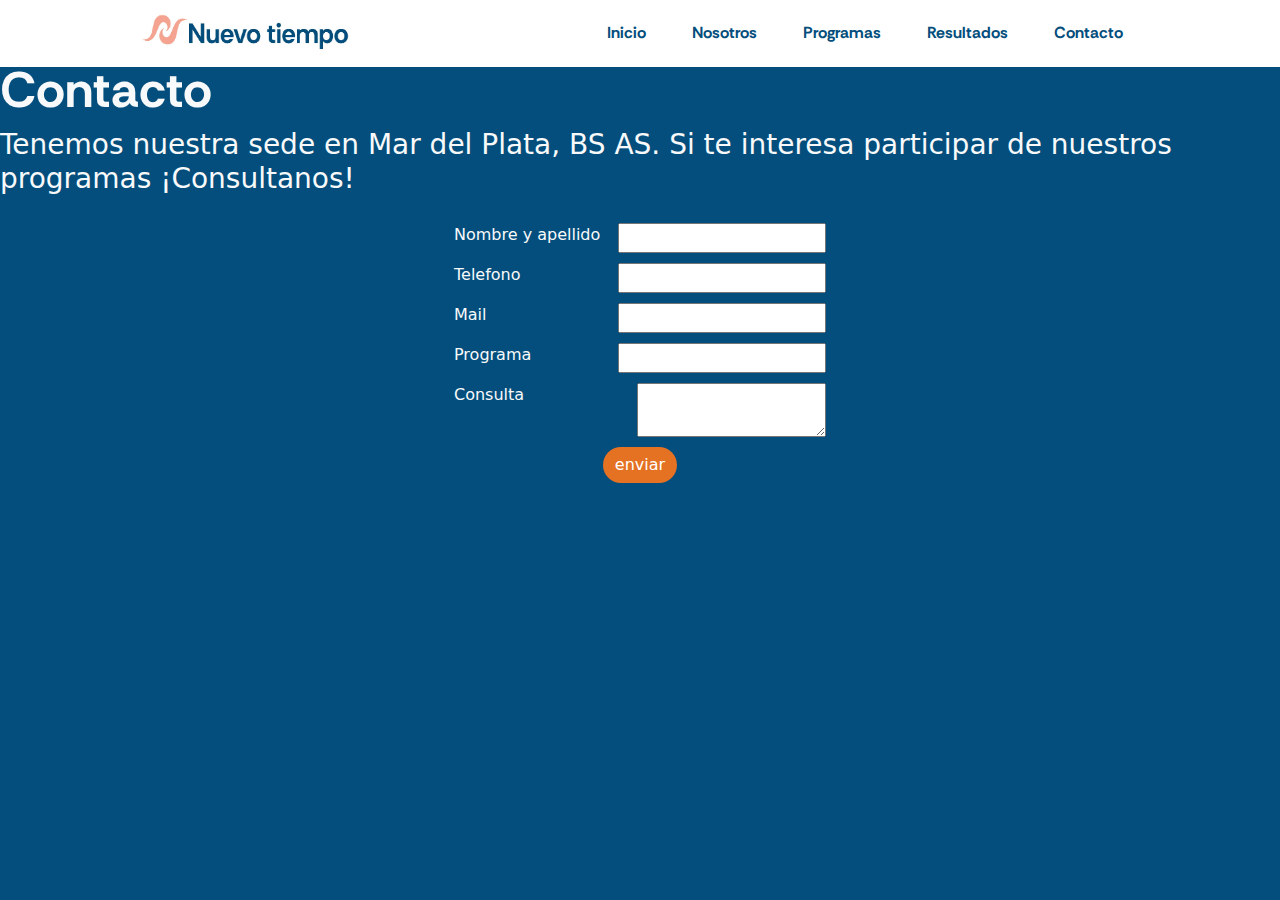
==== pages/contacto.html @ 6a33712a "Primer commit" ====
<!DOCTYPE html>
<html>

<head>
    <link rel="shortcut icon" href="../img/Iso.svg" type="image/x-icon">
    <title> Contacto</title>
    <link href="https://cdn.jsdelivr.net/npm/bootstrap@5.3.3/dist/css/bootstrap.min.css" rel="stylesheet"
        integrity="sha384-QWTKZyjpPEjISv5WaRU9OFeRpok6YctnYmDr5pNlyT2bRjXh0JMhjY6hW+ALEwIH" crossorigin="anonymous">
    <link rel="stylesheet" href="../css/estilo.css">
</head>


<body style="background-color:#034e7c ;">

    <header class="header fixed fixed-top">

        <img src="../img/logotipo paint.png" class="imglogont" alt="Logo Nuevo Tiempo">

        <nav class="navbar navbar-expand-lg navbar-light bg-light navbar-bootstrap bg-white">
            <div class="container-fluid">
                <a class="navbar-brand" href="#"></a>
                <button class="navbar-toggler" type="button" data-bs-toggle="collapse" data-bs-target="#navbarNav"
                    aria-controls="navbarNav" aria-expanded="false" aria-label="Toggle navigation">
                    <span class="navbar-toggler-icon"></span>
                </button>
                <div class="collapse navbar-collapse" id="navbarNav">
                    <ul class="navbar-nav">
                        <li class="nav-item">
                            <a class="nav-link" href="../index.html">Inicio</a>
                        </li>
                        <li class="nav-item">
                            <a class="nav-link" href="./nuevotiempo.html">Nosotros</a>
                        </li>
                        <li class="nav-item">
                            <a class="nav-link" href="./programas.html">Programas</a>
                        </li>
                        <li class="nav-item">
                            <a class="nav-link" href="./resultados.html">Resultados</a>
                        </li>
                        <li class="nav-item">
                            <a class="nav-link" href="./contacto.html">Contacto</a>
                        </li>
                    </ul>
                </div>
            </div>
        </nav>


    </header>

    <section class="secciones">
        <h1 class="text-light">Contacto</h1>
        <h3 class="text-light">Tenemos nuestra sede en Mar del Plata, BS AS.
            Si te interesa participar de nuestros programas ¡Consultanos!
        </h3>

        <div class="formulario">
            <form action="" method="">
                <div class="grupoform">
                    <label for="nombre" class="text-light"> Nombre y apellido </label>
                    <input type="text" name="nombre" id="nombre">
                </div>
                <div class="grupoform">
                    <label for="telefono" class="text-light">Telefono</label>
                    <input type="number" name="telefono" id="telefono">
                </div>
                <div class="grupoform">
                    <Label for="Mail" class="text-light"> Mail</Label>
                    <input type="email" name="Mail" id="Mail">
                </div>
                <div class="grupoform">
                    <label for="programa" class="text-light">Programa</label>
                    <input type="text" name="programa" id="programa">
                </div>
                <div class="grupoform">
                    <label for="consulta" class="text-light">Consulta</label>
                    <textarea name="consulta" id="consulta"></textarea>
                </div>
                
                <input type="submit" value="enviar" class="btn botoncontacto">
        </div>
    </div>
        </form>
    </section>


    <script src="https://cdn.jsdelivr.net/npm/bootstrap@5.3.3/dist/js/bootstrap.bundle.min.js"
        integrity="sha384-YvpcrYf0tY3lHB60NNkmXc5s9fDVZLESaAA55NDzOxhy9GkcIdslK1eN7N6jIeHz" crossorigin="anonymous">
    </script>
</body>




</html>
---- css/estilo.css ----
/* COLORES */
/*
azul principal: #034e7c
rosa suavecito: #fcebeb
rosa medio: #f4d1ce
rosa fuerte (iconos): #f4a490
celeste claro: #1cacb7
celeste oscuro: #0084aa
negro del branding: #02141c
blanco: #ffffff
naranja (acento): #e57123
*/
@font-face {
    font-family: mifuente;
    src: url(Rethink_Sans/static/RethinkSans-Bold.ttf);
}

@font-face {
    font-family: mifuenteextra;
    src: url(../css/Rethink_Sans/static/RethinkSans-ExtraBold.ttf);
}

@font-face {
    font-family: mifuentesemi;
    src: url(../css/Rethink_Sans/static/RethinkSans-SemiBold.ttf);
}

@font-face {
    font-family: mifuenteregular;
    src: url(../css/Rethink_Sans/static/RethinkSans-Regular.ttf);
}


/****** header ********/


.header {
    display: flex;
    background-color: #fff;
    justify-content: space-around;
    align-items: center;
}

.imglogont {
    width: 250px;
    padding-left: 30px;
}

.header a {
    text-decoration: none;
    font-family: 'mifuente';
    color: #034e7c;
}

.header a:hover {
    color: #f4a490;
}


.secciones {
    margin-top: 60px;
}



/****** Section 1 *******/

.seccion1 {
    display: flex;
    background-image: url(../img/Fotos/hannah-busing-Zyx1bK9mqmA-unsplash\ \(1\).png);
    background-size: cover;
    background-position: center;
    height: 50vh;
    width: 100%;
    align-items: flex-start;
    justify-content: center;
    flex-direction: column;
    padding: 60px;
}

.iconos {
    display: flex;
    justify-content: center;
    align-items: flex-start;
}

.icono {
    width: 70px;
    height: 70px;
}


h1 {
    font-size: 70px;
    color: #fff;
    font-family: 'mifuente';
}


/******* Seccion 2 ********/

.seccion2 {
    background-color: #034e7c;
    padding: 30px;
    border-radius: 20px;
    margin-top: -30px;
}

h2 {
    font-size: 50px;
    font-family: 'mifuentesemi';
    color: #fff;

}



.parrafos {
    color: #fff;
    text-align: justify;
    font-family: 'mifuenteregular';
}

.parrafos p {
    margin-bottom: 1em;

}

.boton {
    display: flex;
    justify-content: center;
    margin-top: 30px;
    border-radius: 20px;

}

.boton a {
    background-color: #e57123;
    text-decoration: none;
    color: #fff;
    padding: 10px;
    border-radius: 10px;

}

.botoncontacto{
    border-radius: 20px;
    background-color: #e57123;
    color:#fff ;
    border: none;

}


/********* Seccion 3 ***********/

.seccion3 {
    background-color: #034e7c;
    display: flex;
    width: 100%;
    align-items: flex-start;
    justify-content: center;
    flex-direction: column;
    padding: 60px;
    border-radius: 0 0 20px 20px;
}

.iconos {
    display: flex;
    justify-content: center;
    align-items: flex-start;
}

.icono {
    width: 70px;
    height: 70px;
}


h1 {
    font-size: 50px;
    color: #fff;
    font-family: 'mifuente';
}



/********* Seccion 4 ***********/

.seccion4 {
    background-image: url(../img/Fotos/recurso\ 3\ Trama.svg);
    background-size: cover;
    border-radius: 20px;
    padding: 20px;

}


.cuadro1{
    background-color: #0084aa;
    border-radius: 40px;
    padding: 20px;
    color: #fff;
    margin-bottom: 10px;
}

.cuadro2{
    background-color:#1cacb7 ;
    border-radius: 40px;
    padding: 20px;
    color: #fff;
    margin-bottom: 10px;
}

.cuadro3{
    background-color: #034e7c;
    border-radius: 40px;
    padding: 20px;
    color: #fff;
    margin-bottom: 10px;

}

.cuadro4{
    background-color:#f4a490 ;
    border-radius: 40px;
    padding: 20px;
    color: #fff;
    margin-bottom: 10px;
}


/********* Seccion5 *******/

.seccion5 {
    background-color: #fcebeb;
    display: flex;
    align-items: flex-start;
    gap: 20px;
    padding: 60px;
}

.seccion6 {
    background-color: #fcebeb;
}

.rompe {
    display: flex;
    justify-content: center;
    align-items: flex-start;
    width: 70px;
    height: 70px;
    border-radius: 50%;
}


h1 {
    font-size: 50px;
    color: #f4a490;
    font-family: 'mifuente';
}

/********* seccion7 *********/

.seccion7{
    margin-top: 70px;
    display: flex;
    gap: 20px; 
    align-items: flex-start;
    padding: 60px;
}
    
.lupa{
    display: flex;
    justify-content: center;
    align-items: flex-start;
    width: 70px;
    height: 70px;
    border-radius: 50%;
}

/********** Footer **************/

footer {
    margin: 1%;
    text-align: center;
    padding: 5px;
}

.palabrasfooter {
    display: flex;
    gap: 20px;
    align-items: center;
}

.pfooter {
    color: #034e7c;
    font-family: "mifuenteregular";
    margin-bottom: 0;
    font-size: 15px;
}


.redessociales {
    display: flex;
    justify-content: space-around;
    align-items: center;
    gap: 10px;
}

.logoredes{
    width: 40px;
}

.redes{
    width: 25px;
    
}


.formulario{
    padding: 20px;
}

.grupoform{
    margin-bottom: 10px;
    display: flex;
    justify-content: space-between;
    width: 100%;
}

#consulta{
    width: 189px;
}













/* Inicio Media Queries */


@media (min-width: 800px) {
    .navbar-custom {
        display: block;
    }


    .menunav {
        font-size: 18px;
        padding-right: 30px;
    }

    .menunav ul {
        display: flex;
    }


    li {
        list-style: none;
        margin-right: 30px;
    }

    .parrafos {
        display: flex;
        justify-content: space-around;
        gap: 30px;

    }


    .seccion4p {
        display: grid;
        grid-template-columns: repeat(2, 1fr);
        grid-gap: 20px;
    }

        .cuadro2, .cuadro4{
            margin-top: 40px;
            box-shadow: 10px 10px 5px lightblue;
        }

        .cuadro1, .cuadro3{
            margin-bottom:  40px;
            box-shadow: 10px 10px 5px lightblue;
        }



    .seccion6{
        display: grid;
        
    }

    .footer {
        display: flex;
        justify-content: center;
        align-items: center;
        padding: 10px;
        gap: 20px;
    }

    .redessociales {
        display: flex;
        justify-content: center;
        gap: 20px;
    }

    .redes {
        display: flex;
        width: 30px;
        gap: 10px;
    }
    .grupoform{
        width: 30%;
        margin:auto;
        margin-bottom: 10px;
    }

    .botoncontacto{
        display: block;
        margin: auto;
    }



}
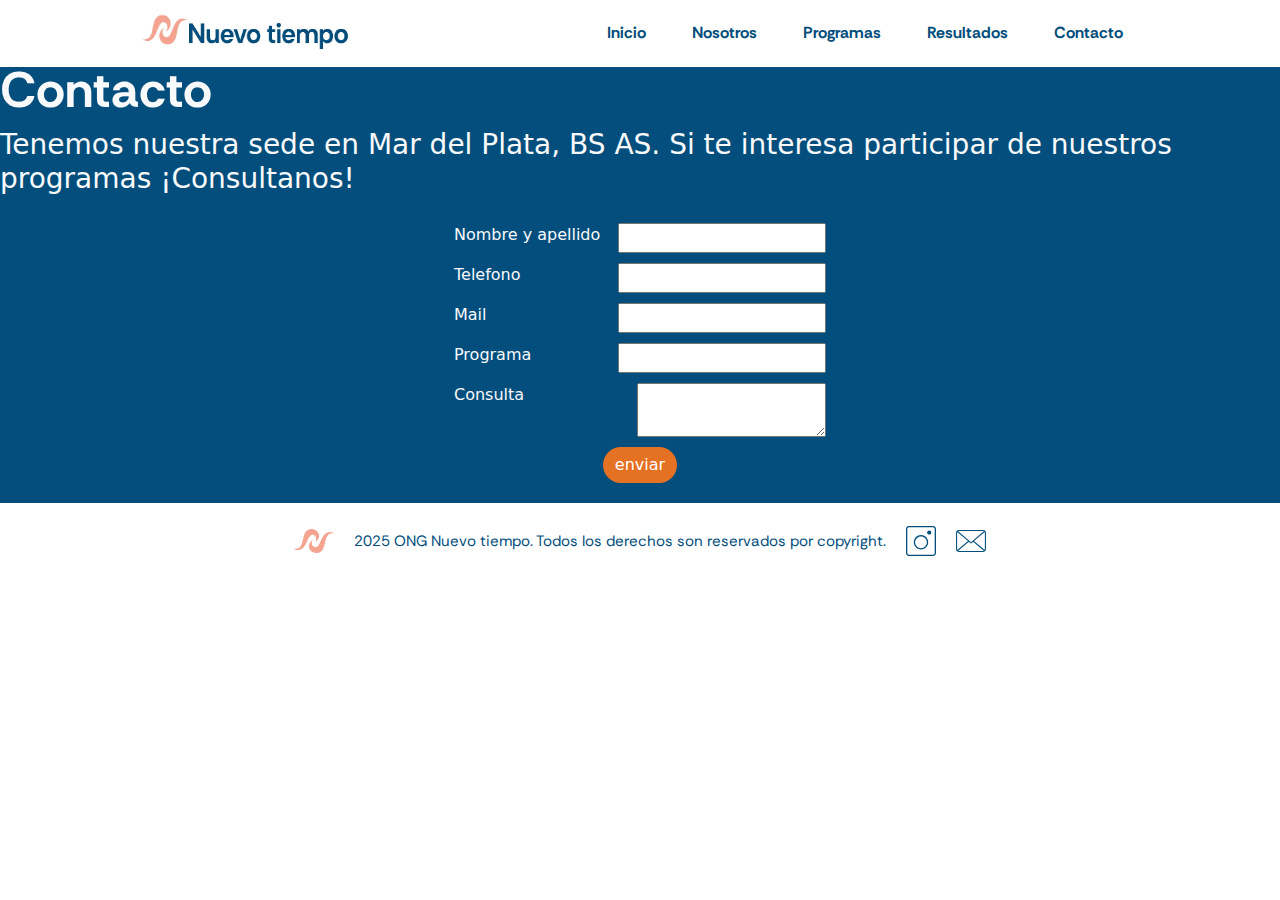
==== commit e0206e66: "resposive y footer" ====
--- a/pages/contacto.html
+++ b/pages/contacto.html
@@ -2,15 +2,16 @@
 <html>
 
 <head>
+    <meta name="viewport" content="width=device-width, initial=scale=1" />
     <link rel="shortcut icon" href="../img/Iso.svg" type="image/x-icon">
     <title> Contacto</title>
     <link href="https://cdn.jsdelivr.net/npm/bootstrap@5.3.3/dist/css/bootstrap.min.css" rel="stylesheet"
         integrity="sha384-QWTKZyjpPEjISv5WaRU9OFeRpok6YctnYmDr5pNlyT2bRjXh0JMhjY6hW+ALEwIH" crossorigin="anonymous">
-    <link rel="stylesheet" href="../css/estilo.css">
+    <link rel="stylesheet" href="../css/estilos.css">
 </head>
 
 
-<body style="background-color:#034e7c ;">
+<body>
 
     <header class="header fixed fixed-top">
 
@@ -48,41 +49,63 @@
 
     </header>
 
-    <section class="secciones">
-        <h1 class="text-light">Contacto</h1>
-        <h3 class="text-light">Tenemos nuestra sede en Mar del Plata, BS AS.
-            Si te interesa participar de nuestros programas ¡Consultanos!
-        </h3>
+    <div class="secciones">
 
-        <div class="formulario">
-            <form action="" method="">
-                <div class="grupoform">
-                    <label for="nombre" class="text-light"> Nombre y apellido </label>
-                    <input type="text" name="nombre" id="nombre">
-                </div>
-                <div class="grupoform">
-                    <label for="telefono" class="text-light">Telefono</label>
-                    <input type="number" name="telefono" id="telefono">
-                </div>
-                <div class="grupoform">
-                    <Label for="Mail" class="text-light"> Mail</Label>
-                    <input type="email" name="Mail" id="Mail">
-                </div>
-                <div class="grupoform">
-                    <label for="programa" class="text-light">Programa</label>
-                    <input type="text" name="programa" id="programa">
-                </div>
-                <div class="grupoform">
-                    <label for="consulta" class="text-light">Consulta</label>
-                    <textarea name="consulta" id="consulta"></textarea>
-                </div>
-                
+        <section class="seccion8" style="background-color:#034e7c ;">
+            <div>
+                <h1 class="text-light">Contacto</h1>
+                <h3 class="text-light">Tenemos nuestra sede en Mar del Plata, BS AS.
+                    Si te interesa participar de nuestros programas ¡Consultanos!
+                </h3>
+            </div>
+
+            <div class="formulario">
+                <form action="" method="">
+                    <div class="grupoform">
+                        <label for="nombre" class="text-light"> Nombre y apellido </label>
+                        <input type="text" name="nombre" id="nombre">
+                    </div>
+                    <div class="grupoform">
+                        <label for="telefono" class="text-light">Telefono</label>
+                        <input type="number" name="telefono" id="telefono">
+                    </div>
+                    <div class="grupoform">
+                        <Label for="Mail" class="text-light"> Mail</Label>
+                        <input type="email" name="Mail" id="Mail">
+                    </div>
+                    <div class="grupoform">
+                        <label for="programa" class="text-light">Programa</label>
+                        <input type="text" name="programa" id="programa">
+                    </div>
+                    <div class="grupoform">
+                        <label for="consulta" class="text-light">Consulta</label>
+                        <textarea name="consulta" id="consulta"></textarea>
+                    </div>
+                </form>
                 <input type="submit" value="enviar" class="btn botoncontacto">
+            </div>
+        </section>
+    </div>
+
+
+
+
+    <footer class="footer">
+        <div class="palabrasfooter">
+            <img src="../img/Iso.svg" class="logoredes">
+            <p class="pfooter">
+                2025 ONG Nuevo tiempo. Todos los derechos son reservados por
+                copyright.
+            </p>
+
+            <div class="redessociales">
+                <a href="https://www.instagram.com/nuevotiempomdp?igsh=bWFmaXl4NWdzaXdp"><img
+                        src="../img/Iconos/iconoig.svg" class="redes" /></a>
+                <a href="mailto:ongnuevotiempo@gmail.com" class="redessociales"><img src="../img/Iconos/Iconoemail.svg"
+                        class="redes" /></a>
+            </div>
         </div>
-    </div>
-        </form>
-    </section>
-
+    </footer>
 
     <script src="https://cdn.jsdelivr.net/npm/bootstrap@5.3.3/dist/js/bootstrap.bundle.min.js"
         integrity="sha384-YvpcrYf0tY3lHB60NNkmXc5s9fDVZLESaAA55NDzOxhy9GkcIdslK1eN7N6jIeHz" crossorigin="anonymous">
--- a/css/estilos.css
+++ b/css/estilos.css
@@ -0,0 +1,439 @@
+/* COLORES */
+/*
+azul principal: #034e7c
+rosa suavecito: #fcebeb
+rosa medio: #f4d1ce
+rosa fuerte (iconos): #f4a490
+celeste claro: #1cacb7
+celeste oscuro: #0084aa
+negro del branding: #02141c
+blanco: #ffffff
+naranja (acento): #e57123
+*/
+@font-face {
+    font-family: mifuente;
+    src: url(Rethink_Sans/static/RethinkSans-Bold.ttf);
+}
+
+@font-face {
+    font-family: mifuenteextra;
+    src: url(../css/Rethink_Sans/static/RethinkSans-ExtraBold.ttf);
+}
+
+@font-face {
+    font-family: mifuentesemi;
+    src: url(../css/Rethink_Sans/static/RethinkSans-SemiBold.ttf);
+}
+
+@font-face {
+    font-family: mifuenteregular;
+    src: url(../css/Rethink_Sans/static/RethinkSans-Regular.ttf);
+}
+
+
+/****** header ********/
+
+
+.header {
+    display: flex;
+    background-color: #fff;
+    justify-content: space-around;
+    align-items: center;
+}
+
+.imglogont {
+    width: 250px;
+    padding-left: 30px;
+}
+
+.header a {
+    text-decoration: none;
+    font-family: 'mifuente';
+    color: #034e7c;
+}
+
+.header a:hover {
+    color: #f4a490;
+}
+
+
+.secciones {
+    margin-top: 60px;
+}
+
+
+
+/****** Section 1 *******/
+
+.seccion1 {
+    display: flex;
+    background-image: url(../img/Fotos/hannah-busing-Zyx1bK9mqmA-unsplash\ \(1\).png);
+    background-size: cover;
+    background-position: center;
+    height: 50vh;
+    width: 100%;
+    align-items: flex-start;
+    justify-content: center;
+    flex-direction: column;
+    padding: 60px;
+}
+
+.iconos {
+    display: flex;
+    justify-content: center;
+    align-items: flex-start;
+}
+
+.icono {
+    width: 70px;
+    height: 70px;
+}
+
+
+h1 {
+    font-size: 70px;
+    color: #fff;
+    font-family: 'mifuente';
+}
+
+
+/******* Seccion 2 ********/
+
+.seccion2 {
+    background-color: #034e7c;
+    padding: 30px;
+    border-radius: 20px;
+    margin-top: -30px;
+}
+
+h2 {
+    font-size: 50px;
+    font-family: 'mifuentesemi';
+    color: #fff;
+
+}
+
+
+
+.parrafos {
+    color: #fff;
+    text-align: justify;
+    font-family: 'mifuenteregular';
+}
+
+.parrafos p {
+    margin-bottom: 1em;
+
+}
+
+.boton {
+    display: flex;
+    justify-content: center;
+    margin-top: 30px;
+    border-radius: 20px;
+
+}
+
+.boton a {
+    background-color: #e57123;
+    text-decoration: none;
+    color: #fff;
+    padding: 10px;
+    border-radius: 10px;
+
+}
+
+.botoncontacto{
+    border-radius: 20px;
+    background-color: #e57123;
+    color:#fff ;
+    border: none;
+
+}
+
+
+/********* Seccion 3 ***********/
+
+.seccion3 {
+    background-color: #034e7c;
+    display: flex;
+    width: 100%;
+    align-items: flex-start;
+    justify-content: center;
+    flex-direction: column;
+    padding: 60px;
+    border-radius: 0 0 20px 20px;
+}
+
+.iconos {
+    display: flex;
+    justify-content: center;
+    align-items: flex-start;
+}
+
+.icono {
+    width: 70px;
+    height: 70px;
+}
+
+
+h1 {
+    font-size: 50px;
+    color: #fff;
+    font-family: 'mifuente';
+}
+
+
+
+/********* Seccion 4 ***********/
+
+.seccion4 {
+    background-image: url(../img/Fotos/recurso\ 3\ Trama.svg);
+    background-size: cover;
+    border-radius: 20px;
+    padding: 20px;
+
+}
+
+
+.cuadro1{
+    background-color: #0084aa;
+    border-radius: 40px;
+    padding: 20px;
+    color: #fff;
+    margin-bottom: 10px;
+}
+
+.cuadro2{
+    background-color:#1cacb7 ;
+    border-radius: 40px;
+    padding: 20px;
+    color: #fff;
+    margin-bottom: 10px;
+}
+
+.cuadro3{
+    background-color: #034e7c;
+    border-radius: 40px;
+    padding: 20px;
+    color: #fff;
+    margin-bottom: 10px;
+
+}
+
+.cuadro4{
+    background-color:#f4a490 ;
+    border-radius: 40px;
+    padding: 20px;
+    color: #fff;
+    margin-bottom: 10px;
+}
+
+
+/********* Seccion5 *******/
+
+.seccion5 {
+    background-color: #fcebeb;
+    display: flex;
+    align-items: flex-start;
+    gap: 20px;
+    padding: 60px;
+}
+
+.seccion6 {
+    background-color: #fcebeb;
+}
+
+.rompe {
+    display: flex;
+    justify-content: center;
+    align-items: flex-start;
+    width: 70px;
+    height: 70px;
+    border-radius: 50%;
+}
+
+
+h1 {
+    font-size: 50px;
+    color: #f4a490;
+    font-family: 'mifuente';
+}
+
+/********* seccion7 *********/
+
+.seccion7{
+    margin-top: 70px;
+    display: flex;
+    gap: 20px; 
+    align-items: flex-start;
+    padding: 60px;
+}
+    
+.lupa{
+    display: flex;
+    justify-content: center;
+    align-items: flex-start;
+    width: 70px;
+    height: 70px;
+    border-radius: 50%;
+}
+
+
+
+
+
+/********** Footer **************/
+
+footer {
+    margin: 1%;
+    text-align: center;
+    padding: 5px;
+}
+
+.palabrasfooter {
+    display: flex;
+    gap: 20px;
+    align-items: center;
+}
+
+.pfooter {
+    color: #034e7c;
+    font-family: "mifuenteregular";
+    margin-bottom: 0;
+    font-size: 15px;
+}
+
+
+.redessociales {
+    display: flex;
+    justify-content: space-around;
+    align-items: center;
+    gap: 10px;
+}
+
+.logoredes{
+    width: 40px;
+}
+
+.redes{
+    width: 25px;
+    
+}
+
+
+.formulario{
+    padding: 20px;
+}
+
+.grupoform{
+    margin-bottom: 10px;
+    display: flex;
+    justify-content: space-between;
+    width: 100%;
+}
+
+#consulta{
+    width: 189px;
+}
+
+
+
+
+
+
+
+
+
+
+
+
+
+/* Inicio Media Queries */
+
+
+@media (min-width: 800px) {
+    .navbar-custom {
+        display: block;
+    }
+
+
+    .menunav {
+        font-size: 18px;
+        padding-right: 30px;
+    }
+
+    .menunav ul {
+        display: flex;
+    }
+
+
+    li {
+        list-style: none;
+        margin-right: 30px;
+    }
+
+    .parrafos {
+        display: flex;
+        justify-content: space-around;
+        gap: 30px;
+
+    }
+
+
+    .seccion4p {
+        display: grid;
+        grid-template-columns: repeat(2, 1fr);
+        grid-gap: 20px;
+    }
+
+        .cuadro2, .cuadro4{
+            margin-top: 40px;
+            box-shadow: 10px 10px 5px lightblue;
+        }
+
+        .cuadro1, .cuadro3{
+            margin-bottom:  40px;
+            box-shadow: 10px 10px 5px lightblue;
+        }
+
+
+
+    .seccion6{
+        display: grid;
+        
+    }
+
+    .footer {
+        display: flex;
+        justify-content: center;
+        align-items: center;
+        padding: 10px;
+        gap: 20px;
+    }
+
+    .redessociales {
+        display: flex;
+        justify-content: center;
+        gap: 20px;
+    }
+
+    .redes {
+        display: flex;
+        width: 30px;
+        gap: 10px;
+    }
+    .grupoform{
+        width: 30%;
+        margin:auto;
+        margin-bottom: 10px;
+    }
+
+    .botoncontacto{
+        display: block;
+        margin: auto;
+    }
+
+
+
+}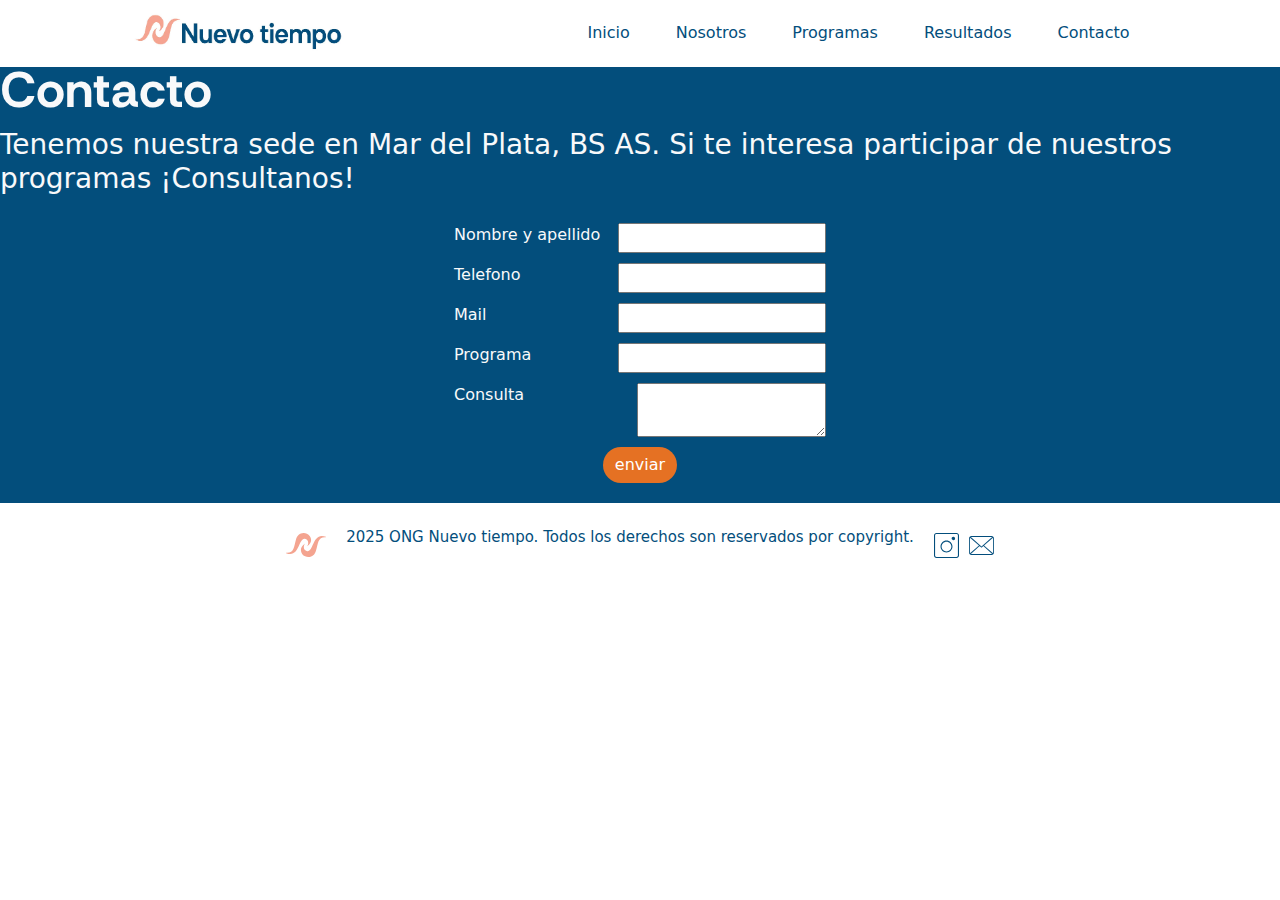
==== commit 0e9f3db2: "SASS" ====
--- a/pages/contacto.html
+++ b/pages/contacto.html
@@ -7,7 +7,8 @@
     <title> Contacto</title>
     <link href="https://cdn.jsdelivr.net/npm/bootstrap@5.3.3/dist/css/bootstrap.min.css" rel="stylesheet"
         integrity="sha384-QWTKZyjpPEjISv5WaRU9OFeRpok6YctnYmDr5pNlyT2bRjXh0JMhjY6hW+ALEwIH" crossorigin="anonymous">
-    <link rel="stylesheet" href="../css/estilos.css">
+    <link rel="stylesheet" href="../estilos.css">
+    <link rel="stylesheet" href="../css/estilosbackup.css" />
 </head>
 
 
--- a/estilos.css
+++ b/estilos.css
@@ -0,0 +1,84 @@
+/****** header ********/
+.header {
+  display: flex;
+  background-color: #ffffff;
+  justify-content: space-around;
+  align-items: center;
+}
+.header a {
+  text-decoration: none;
+  font-family: "mifuente", url(Rethink_Sans/static/RethinkSans-Bold.ttf);
+  color: #034e7c;
+}
+.header a:hover {
+  color: #f4a490;
+}
+
+.imglogont {
+  width: 250px;
+  padding-left: 30px;
+}
+
+/*** Cuadros Seccion 1/3/ ****/
+.cuadro1 {
+  background-color: #0084aa;
+  border-radius: 40px;
+  padding: 20px;
+  color: #ffffff;
+  margin-bottom: 10px;
+}
+
+.cuadro2 {
+  background-color: #1cacb7;
+  border-radius: 40px;
+  padding: 20px;
+  color: #ffffff;
+  margin-bottom: 10px;
+}
+
+.cuadro3 {
+  background-color: #034e7c;
+  border-radius: 40px;
+  padding: 20px;
+  color: #ffffff;
+  margin-bottom: 10px;
+}
+
+.cuadro4 {
+  background-color: #f4a490;
+  border-radius: 40px;
+  padding: 20px;
+  color: #ffffff;
+  margin-bottom: 10px;
+}
+
+/**** Footer *******/
+footer {
+  margin: 1%;
+  text-align: center;
+  padding: 5px;
+}
+footer .palabrasfooter {
+  display: flex;
+  gap: 20px;
+  align-items: center;
+}
+footer .palabrasfooter .logoredes {
+  width: 40px;
+}
+footer .palabrasfooter .pfooter {
+  color: #034e7c;
+  font-family: "mifuenteregular", url(../css/Rethink_Sans/static/RethinkSans-Regular.ttf) margin-bottom 0;
+  font-size: 15px;
+}
+footer .palabrasfooter .redessociales {
+  display: flex;
+  justify-content: space-around;
+  align-items: center;
+  gap: 10px;
+}
+footer .palabrasfooter .redessociales .redes {
+  width: 25px;
+}
+
+/*# sourceMappingURL=estilos.css.map */
--- a/css/estilosbackup.css
+++ b/css/estilosbackup.css
@@ -0,0 +1,383 @@
+/* COLORES */
+/*
+azul principal: #034e7c
+rosa suavecito: #fcebeb
+rosa medio: #f4d1ce
+rosa fuerte (iconos): #f4a490
+celeste claro: #1cacb7
+celeste oscuro: #0084aa
+negro del branding: #02141c
+blanco: #ffffff
+naranja (acento): #e57123
+*/
+@font-face {
+    font-family: mifuente;
+    src: url(Rethink_Sans/static/RethinkSans-Bold.ttf);
+}
+
+@font-face {
+    font-family: mifuenteextra;
+    src: url(../css/Rethink_Sans/static/RethinkSans-ExtraBold.ttf);
+}
+
+@font-face {
+    font-family: mifuentesemi;
+    src: url(../css/Rethink_Sans/static/RethinkSans-SemiBold.ttf);
+}
+
+@font-face {
+    font-family: mifuenteregular;
+    src: url(../css/Rethink_Sans/static/RethinkSans-Regular.ttf);
+}
+
+
+
+
+
+.secciones {
+    margin-top: 60px;
+}
+
+
+
+/****** Section 1 *******/
+
+.seccion1 {
+    display: flex;
+    background-image: url(../img/Fotos/hannah-busing-Zyx1bK9mqmA-unsplash\ \(1\).png);
+    background-size: cover;
+    background-position: center;
+    height: 50vh;
+    width: 100%;
+    align-items: flex-start;
+    justify-content: center;
+    flex-direction: column;
+    padding: 60px;
+}
+
+.iconos {
+    display: flex;
+    justify-content: center;
+    align-items: flex-start;
+}
+
+.icono {
+    width: 70px;
+    height: 70px;
+}
+
+
+h1 {
+    font-size: 70px;
+    color: #fff;
+    font-family: 'mifuente';
+}
+
+
+/******* Seccion 2 ********/
+
+.seccion2 {
+    background-color: #034e7c;
+    padding: 30px;
+    border-radius: 20px;
+    margin-top: -30px;
+}
+
+h2 {
+    font-size: 50px;
+    font-family: 'mifuentesemi';
+    color: #fff;
+
+}
+
+
+
+.parrafos {
+    color: #fff;
+    text-align: justify;
+    font-family: 'mifuenteregular';
+
+    p {
+        margin-bottom: 1em;
+    }
+}
+
+
+
+.boton {
+    display: flex;
+    justify-content: center;
+    margin-top: 30px;
+    border-radius: 20px;
+
+}
+
+.boton a {
+    background-color: #e57123;
+    text-decoration: none;
+    color: #fff;
+    padding: 10px;
+    border-radius: 10px;
+
+}
+
+
+
+
+.botoncontacto {
+    border-radius: 20px;
+    background-color: #e57123;
+    color: #fff;
+    border: none;
+
+}
+
+
+/********* Seccion 3 ***********/
+
+.seccion3 {
+    background-color: #034e7c;
+    display: flex;
+    width: 100%;
+    align-items: flex-start;
+    justify-content: center;
+    flex-direction: column;
+    padding: 60px;
+    border-radius: 0 0 20px 20px;
+}
+
+.iconos {
+    display: flex;
+    justify-content: center;
+    align-items: flex-start;
+}
+
+.icono {
+    width: 70px;
+    height: 70px;
+}
+
+
+h1 {
+    font-size: 50px;
+    color: #fff;
+    font-family: 'mifuente';
+}
+
+
+
+/********* Seccion 4 ***********/
+
+.seccion4 {
+    background-image: url(../img/Fotos/recurso\ 3\ Trama.svg);
+    background-size: cover;
+    border-radius: 20px;
+    padding: 20px;
+
+}
+
+
+
+
+/********* Seccion5 *******/
+
+.seccion5 {
+    background-color: #fcebeb;
+    background-size: cover;
+    display: flex;
+    align-items: flex-start;
+    gap: 20px;
+    padding: 60px;
+    border-radius: 20px;
+   }
+
+.seccion6 {
+    background-image: url(../img/Fotos/recurso\ 3\ Trama.svg);
+    background-size: cover;
+    border-radius: 20px;
+    padding: 20px;
+}
+
+.rompe {
+    display: flex;
+    justify-content: center;
+    align-items: flex-start;
+    width: 70px;
+    height: 70px;
+    border-radius: 50%;
+}
+
+
+h1 {
+    font-size: 50px;
+    color: #f4a490;
+    font-family: 'mifuente';
+}
+
+/********* seccion7 *********/
+
+.seccion7 {
+    padding: 60px;
+    background-color:#1cacb7 ;
+    padding: 60px;
+    border-radius: 0 0 20px 20px;
+}
+
+.resultadosseccion{
+    display: flex;
+    gap: 20px;
+    align-items: flex-start;
+    margin-top: 50px;
+}
+.resultados{
+    color: #fff ;
+}
+
+.lupa {
+    display: flex;
+    justify-content: center;
+    align-items: flex-start;
+    width: 70px;
+    height: 70px;
+    border-radius: 50%;
+}
+
+/********* Seccion8 ***********/
+
+/*.seccion8 {
+    background-size: cover;
+    border-radius: 20px;
+    padding: 20px;
+    background-color: #1cacb7;
+}*/
+
+
+
+
+
+
+.formulario {
+    padding: 20px;
+}
+
+.grupoform {
+    margin-bottom: 10px;
+    display: flex;
+    justify-content: space-between;
+    width: 100%;
+}
+
+#consulta {
+    width: 189px;
+}
+
+
+
+
+
+
+
+
+
+
+
+
+
+/* Inicio Media Queries */
+
+
+@media (min-width: 800px) {
+    .navbar-custom {
+        display: block;
+    }
+
+
+    .menunav {
+        font-size: 18px;
+        padding-right: 30px;
+    }
+
+    .menunav ul {
+        display: flex;
+    }
+
+
+    li {
+        list-style: none;
+        margin-right: 30px;
+    }
+
+    .parrafos {
+        display: flex;
+        justify-content: space-around;
+        gap: 30px;
+
+    }
+
+    .seccion6 {
+        display: grid;
+        grid-template-columns: repeat(2, 1fr);
+        grid-gap: 20px;
+        padding: 20px;
+    }
+
+
+    .seccion4p {
+        display: grid;
+        grid-template-columns: repeat(2, 1fr);
+        grid-gap: 20px;
+                    }
+
+    .cuadro2,
+    .cuadro4 {
+        margin-top: 40px;
+        box-shadow: 10px 10px 5px lightblue;
+    }
+
+    .cuadro1,
+    .cuadro3 {
+        margin-bottom: 40px;
+        box-shadow: 10px 10px 5px lightblue;
+    }
+
+
+
+    .seccion6 {
+        display: grid;
+
+    }
+
+    .footer {
+        display: flex;
+        justify-content: center;
+        align-items: center;
+        padding: 10px;
+        gap: 20px;
+    }
+
+    .redessociales {
+        display: flex;
+        justify-content: center;
+        gap: 20px;
+    }
+
+    .redes {
+        display: flex;
+        width: 30px;
+        gap: 10px;
+    }
+
+    .grupoform {
+        width: 30%;
+        margin: auto;
+        margin-bottom: 10px;
+    }
+
+    .botoncontacto {
+        display: block;
+        margin: auto;
+    }
+
+
+
+}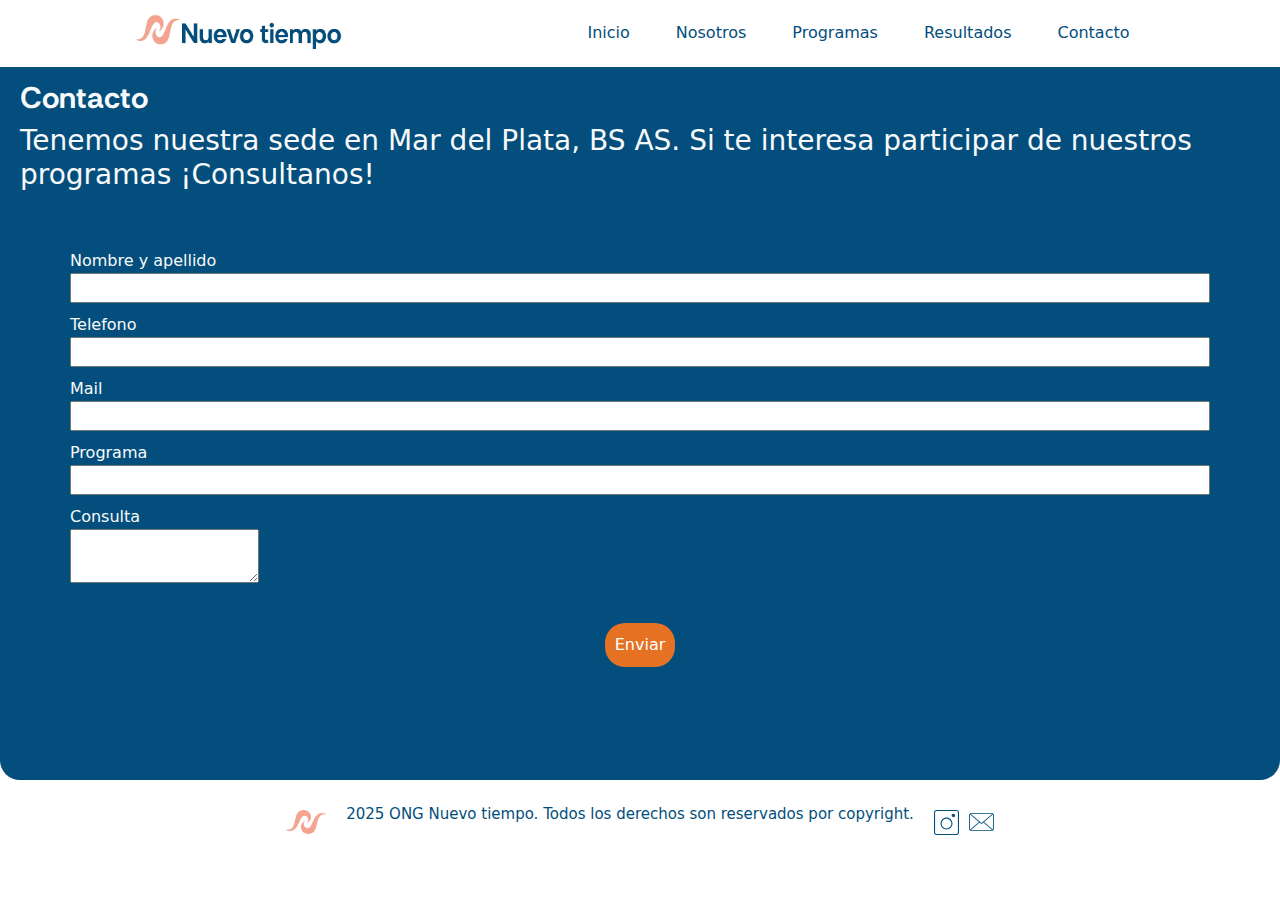
==== commit bf0f97fe: "correcion entrega 3" ====
--- a/pages/contacto.html
+++ b/pages/contacto.html
@@ -1,119 +1,119 @@
-<!DOCTYPE html>
-<html>
-
-<head>
-    <meta name="viewport" content="width=device-width, initial=scale=1" />
-    <link rel="shortcut icon" href="../img/Iso.svg" type="image/x-icon">
-    <title> Contacto</title>
-    <link href="https://cdn.jsdelivr.net/npm/bootstrap@5.3.3/dist/css/bootstrap.min.css" rel="stylesheet"
-        integrity="sha384-QWTKZyjpPEjISv5WaRU9OFeRpok6YctnYmDr5pNlyT2bRjXh0JMhjY6hW+ALEwIH" crossorigin="anonymous">
-    <link rel="stylesheet" href="../estilos.css">
-    <link rel="stylesheet" href="../css/estilosbackup.css" />
-</head>
-
-
-<body>
-
-    <header class="header fixed fixed-top">
-
-        <img src="../img/logotipo paint.png" class="imglogont" alt="Logo Nuevo Tiempo">
-
-        <nav class="navbar navbar-expand-lg navbar-light bg-light navbar-bootstrap bg-white">
-            <div class="container-fluid">
-                <a class="navbar-brand" href="#"></a>
-                <button class="navbar-toggler" type="button" data-bs-toggle="collapse" data-bs-target="#navbarNav"
-                    aria-controls="navbarNav" aria-expanded="false" aria-label="Toggle navigation">
-                    <span class="navbar-toggler-icon"></span>
-                </button>
-                <div class="collapse navbar-collapse" id="navbarNav">
-                    <ul class="navbar-nav">
-                        <li class="nav-item">
-                            <a class="nav-link" href="../index.html">Inicio</a>
-                        </li>
-                        <li class="nav-item">
-                            <a class="nav-link" href="./nuevotiempo.html">Nosotros</a>
-                        </li>
-                        <li class="nav-item">
-                            <a class="nav-link" href="./programas.html">Programas</a>
-                        </li>
-                        <li class="nav-item">
-                            <a class="nav-link" href="./resultados.html">Resultados</a>
-                        </li>
-                        <li class="nav-item">
-                            <a class="nav-link" href="./contacto.html">Contacto</a>
-                        </li>
-                    </ul>
-                </div>
-            </div>
-        </nav>
-
-
-    </header>
-
-    <div class="secciones">
-
-        <section class="seccion8" style="background-color:#034e7c ;">
-            <div>
-                <h1 class="text-light">Contacto</h1>
-                <h3 class="text-light">Tenemos nuestra sede en Mar del Plata, BS AS.
-                    Si te interesa participar de nuestros programas ¡Consultanos!
-                </h3>
-            </div>
-
-            <div class="formulario">
-                <form action="" method="">
-                    <div class="grupoform">
-                        <label for="nombre" class="text-light"> Nombre y apellido </label>
-                        <input type="text" name="nombre" id="nombre">
-                    </div>
-                    <div class="grupoform">
-                        <label for="telefono" class="text-light">Telefono</label>
-                        <input type="number" name="telefono" id="telefono">
-                    </div>
-                    <div class="grupoform">
-                        <Label for="Mail" class="text-light"> Mail</Label>
-                        <input type="email" name="Mail" id="Mail">
-                    </div>
-                    <div class="grupoform">
-                        <label for="programa" class="text-light">Programa</label>
-                        <input type="text" name="programa" id="programa">
-                    </div>
-                    <div class="grupoform">
-                        <label for="consulta" class="text-light">Consulta</label>
-                        <textarea name="consulta" id="consulta"></textarea>
-                    </div>
-                </form>
-                <input type="submit" value="enviar" class="btn botoncontacto">
-            </div>
-        </section>
-    </div>
-
-
-
-
-    <footer class="footer">
-        <div class="palabrasfooter">
-            <img src="../img/Iso.svg" class="logoredes">
-            <p class="pfooter">
-                2025 ONG Nuevo tiempo. Todos los derechos son reservados por
-                copyright.
-            </p>
-
-            <div class="redessociales">
-                <a href="https://www.instagram.com/nuevotiempomdp?igsh=bWFmaXl4NWdzaXdp"><img
-                        src="../img/Iconos/iconoig.svg" class="redes" /></a>
-                <a href="mailto:ongnuevotiempo@gmail.com" class="redessociales"><img src="../img/Iconos/Iconoemail.svg"
-                        class="redes" /></a>
-            </div>
-        </div>
-    </footer>
-
-    <script src="https://cdn.jsdelivr.net/npm/bootstrap@5.3.3/dist/js/bootstrap.bundle.min.js"
-        integrity="sha384-YvpcrYf0tY3lHB60NNkmXc5s9fDVZLESaAA55NDzOxhy9GkcIdslK1eN7N6jIeHz" crossorigin="anonymous">
-    </script>
-</body>
-
-
-
-
+<!DOCTYPE html>
+<html>
+
+<head>
+    <meta name="viewport" content="width=device-width, initial=scale=1" />
+    <link rel="shortcut icon" href="../img/Iso.svg" type="image/x-icon">
+    <title> Contacto</title>
+    <link href="https://cdn.jsdelivr.net/npm/bootstrap@5.3.3/dist/css/bootstrap.min.css" rel="stylesheet"
+        integrity="sha384-QWTKZyjpPEjISv5WaRU9OFeRpok6YctnYmDr5pNlyT2bRjXh0JMhjY6hW+ALEwIH" crossorigin="anonymous">
+    <link rel="stylesheet" href="../estilos.css">
+    <link rel="stylesheet" href="../css/estilosbackup.css" />
+</head>
+
+
+<body>
+
+    <header class="header fixed fixed-top">
+
+        <img src="../img/logotipo paint.png" class="imglogont" alt="Logo Nuevo Tiempo">
+
+        <nav class="navbar navbar-expand-lg navbar-light bg-light navbar-bootstrap bg-white">
+            <div class="container-fluid">
+                <a class="navbar-brand" href="#"></a>
+                <button class="navbar-toggler" type="button" data-bs-toggle="collapse" data-bs-target="#navbarNav"
+                    aria-controls="navbarNav" aria-expanded="false" aria-label="Toggle navigation">
+                    <span class="navbar-toggler-icon"></span>
+                </button>
+                <div class="collapse navbar-collapse" id="navbarNav">
+                    <ul class="navbar-nav">
+                        <li class="nav-item">
+                            <a class="nav-link" href="../index.html">Inicio</a>
+                        </li>
+                        <li class="nav-item">
+                            <a class="nav-link" href="./nuevotiempo.html">Nosotros</a>
+                        </li>
+                        <li class="nav-item">
+                            <a class="nav-link" href="./programas.html">Programas</a>
+                        </li>
+                        <li class="nav-item">
+                            <a class="nav-link" href="./resultados.html">Resultados</a>
+                        </li>
+                        <li class="nav-item">
+                            <a class="nav-link" href="./contacto.html">Contacto</a>
+                        </li>
+                    </ul>
+                </div>
+            </div>
+        </nav>
+
+
+    </header>
+
+    <div class="secciones">
+
+        <section class="seccion8" style="background-color:#034e7c ;">
+            <div>
+                <h1 class="text-light">Contacto</h1>
+                <h3 class="text-light">Tenemos nuestra sede en Mar del Plata, BS AS.
+                    Si te interesa participar de nuestros programas ¡Consultanos!
+                </h3>
+            </div>
+
+            <div class="formulario">
+                <form action="" method="">
+                    <div class="grupoform">
+                        <label for="nombre" class="text-light"> Nombre y apellido </label>
+                        <input type="text" name="nombre" id="nombre">
+                    </div>
+                    <div class="grupoform">
+                        <label for="telefono" class="text-light">Telefono</label>
+                        <input type="number" name="telefono" id="telefono">
+                    </div>
+                    <div class="grupoform">
+                        <Label for="Mail" class="text-light"> Mail</Label>
+                        <input type="email" name="Mail" id="Mail">
+                    </div>
+                    <div class="grupoform">
+                        <label for="programa" class="text-light">Programa</label>
+                        <input type="text" name="programa" id="programa">
+                    </div>
+                    <div class="grupoform">
+                        <label for="consulta" class="text-light">Consulta</label>
+                        <textarea name="consulta" id="consulta"></textarea>
+                    </div>
+                </form>
+                <input type="submit" value="Enviar" class="botoncontacto">
+            </div>
+        </section>
+    </div>
+
+
+
+
+    <footer class="footer">
+        <div class="palabrasfooter">
+            <img src="../img/Iso.svg" class="logoredes" alt="logo nuevo tiempo">
+            <p class="pfooter">
+                2025 ONG Nuevo tiempo. Todos los derechos son reservados por
+                copyright.
+            </p>
+
+            <div class="redessociales">
+                <a href="https://www.instagram.com/nuevotiempomdp?igsh=bWFmaXl4NWdzaXdp"><img
+                        src="../img/Iconos/iconoig.svg" class="redes" alt="instagram" /></a>
+                <a href="mailto:ongnuevotiempo@gmail.com" class="redessociales"><img src="../img/Iconos/Iconoemail.svg"
+                        class="redes" alt="correoelectronico" /></a>
+            </div>
+        </div>
+    </footer>
+
+    <script src="https://cdn.jsdelivr.net/npm/bootstrap@5.3.3/dist/js/bootstrap.bundle.min.js"
+        integrity="sha384-YvpcrYf0tY3lHB60NNkmXc5s9fDVZLESaAA55NDzOxhy9GkcIdslK1eN7N6jIeHz" crossorigin="anonymous">
+    </script>
+</body>
+
+
+
+
 </html>--- a/css/estilosbackup.css
+++ b/css/estilosbackup.css
@@ -1,383 +1,389 @@
-/* COLORES */
-/*
-azul principal: #034e7c
-rosa suavecito: #fcebeb
-rosa medio: #f4d1ce
-rosa fuerte (iconos): #f4a490
-celeste claro: #1cacb7
-celeste oscuro: #0084aa
-negro del branding: #02141c
-blanco: #ffffff
-naranja (acento): #e57123
-*/
-@font-face {
-    font-family: mifuente;
-    src: url(Rethink_Sans/static/RethinkSans-Bold.ttf);
-}
-
-@font-face {
-    font-family: mifuenteextra;
-    src: url(../css/Rethink_Sans/static/RethinkSans-ExtraBold.ttf);
-}
-
-@font-face {
-    font-family: mifuentesemi;
-    src: url(../css/Rethink_Sans/static/RethinkSans-SemiBold.ttf);
-}
-
-@font-face {
-    font-family: mifuenteregular;
-    src: url(../css/Rethink_Sans/static/RethinkSans-Regular.ttf);
-}
-
-
-
-
-
-.secciones {
-    margin-top: 60px;
-}
-
-
-
-/****** Section 1 *******/
-
-.seccion1 {
-    display: flex;
-    background-image: url(../img/Fotos/hannah-busing-Zyx1bK9mqmA-unsplash\ \(1\).png);
-    background-size: cover;
-    background-position: center;
-    height: 50vh;
-    width: 100%;
-    align-items: flex-start;
-    justify-content: center;
-    flex-direction: column;
-    padding: 60px;
-}
-
-.iconos {
-    display: flex;
-    justify-content: center;
-    align-items: flex-start;
-}
-
-.icono {
-    width: 70px;
-    height: 70px;
-}
-
-
-h1 {
-    font-size: 70px;
-    color: #fff;
-    font-family: 'mifuente';
-}
-
-
-/******* Seccion 2 ********/
-
-.seccion2 {
-    background-color: #034e7c;
-    padding: 30px;
-    border-radius: 20px;
-    margin-top: -30px;
-}
-
-h2 {
-    font-size: 50px;
-    font-family: 'mifuentesemi';
-    color: #fff;
-
-}
-
-
-
-.parrafos {
-    color: #fff;
-    text-align: justify;
-    font-family: 'mifuenteregular';
-
-    p {
-        margin-bottom: 1em;
-    }
-}
-
-
-
-.boton {
-    display: flex;
-    justify-content: center;
-    margin-top: 30px;
-    border-radius: 20px;
-
-}
-
-.boton a {
-    background-color: #e57123;
-    text-decoration: none;
-    color: #fff;
-    padding: 10px;
-    border-radius: 10px;
-
-}
-
-
-
-
-.botoncontacto {
-    border-radius: 20px;
-    background-color: #e57123;
-    color: #fff;
-    border: none;
-
-}
-
-
-/********* Seccion 3 ***********/
-
-.seccion3 {
-    background-color: #034e7c;
-    display: flex;
-    width: 100%;
-    align-items: flex-start;
-    justify-content: center;
-    flex-direction: column;
-    padding: 60px;
-    border-radius: 0 0 20px 20px;
-}
-
-.iconos {
-    display: flex;
-    justify-content: center;
-    align-items: flex-start;
-}
-
-.icono {
-    width: 70px;
-    height: 70px;
-}
-
-
-h1 {
-    font-size: 50px;
-    color: #fff;
-    font-family: 'mifuente';
-}
-
-
-
-/********* Seccion 4 ***********/
-
-.seccion4 {
-    background-image: url(../img/Fotos/recurso\ 3\ Trama.svg);
-    background-size: cover;
-    border-radius: 20px;
-    padding: 20px;
-
-}
-
-
-
-
-/********* Seccion5 *******/
-
-.seccion5 {
-    background-color: #fcebeb;
-    background-size: cover;
-    display: flex;
-    align-items: flex-start;
-    gap: 20px;
-    padding: 60px;
-    border-radius: 20px;
-   }
-
-.seccion6 {
-    background-image: url(../img/Fotos/recurso\ 3\ Trama.svg);
-    background-size: cover;
-    border-radius: 20px;
-    padding: 20px;
-}
-
-.rompe {
-    display: flex;
-    justify-content: center;
-    align-items: flex-start;
-    width: 70px;
-    height: 70px;
-    border-radius: 50%;
-}
-
-
-h1 {
-    font-size: 50px;
-    color: #f4a490;
-    font-family: 'mifuente';
-}
-
-/********* seccion7 *********/
-
-.seccion7 {
-    padding: 60px;
-    background-color:#1cacb7 ;
-    padding: 60px;
-    border-radius: 0 0 20px 20px;
-}
-
-.resultadosseccion{
-    display: flex;
-    gap: 20px;
-    align-items: flex-start;
-    margin-top: 50px;
-}
-.resultados{
-    color: #fff ;
-}
-
-.lupa {
-    display: flex;
-    justify-content: center;
-    align-items: flex-start;
-    width: 70px;
-    height: 70px;
-    border-radius: 50%;
-}
-
-/********* Seccion8 ***********/
-
-/*.seccion8 {
-    background-size: cover;
-    border-radius: 20px;
-    padding: 20px;
-    background-color: #1cacb7;
-}*/
-
-
-
-
-
-
-.formulario {
-    padding: 20px;
-}
-
-.grupoform {
-    margin-bottom: 10px;
-    display: flex;
-    justify-content: space-between;
-    width: 100%;
-}
-
-#consulta {
-    width: 189px;
-}
-
-
-
-
-
-
-
-
-
-
-
-
-
-/* Inicio Media Queries */
-
-
-@media (min-width: 800px) {
-    .navbar-custom {
-        display: block;
-    }
-
-
-    .menunav {
-        font-size: 18px;
-        padding-right: 30px;
-    }
-
-    .menunav ul {
-        display: flex;
-    }
-
-
-    li {
-        list-style: none;
-        margin-right: 30px;
-    }
-
-    .parrafos {
-        display: flex;
-        justify-content: space-around;
-        gap: 30px;
-
-    }
-
-    .seccion6 {
-        display: grid;
-        grid-template-columns: repeat(2, 1fr);
-        grid-gap: 20px;
-        padding: 20px;
-    }
-
-
-    .seccion4p {
-        display: grid;
-        grid-template-columns: repeat(2, 1fr);
-        grid-gap: 20px;
-                    }
-
-    .cuadro2,
-    .cuadro4 {
-        margin-top: 40px;
-        box-shadow: 10px 10px 5px lightblue;
-    }
-
-    .cuadro1,
-    .cuadro3 {
-        margin-bottom: 40px;
-        box-shadow: 10px 10px 5px lightblue;
-    }
-
-
-
-    .seccion6 {
-        display: grid;
-
-    }
-
-    .footer {
-        display: flex;
-        justify-content: center;
-        align-items: center;
-        padding: 10px;
-        gap: 20px;
-    }
-
-    .redessociales {
-        display: flex;
-        justify-content: center;
-        gap: 20px;
-    }
-
-    .redes {
-        display: flex;
-        width: 30px;
-        gap: 10px;
-    }
-
-    .grupoform {
-        width: 30%;
-        margin: auto;
-        margin-bottom: 10px;
-    }
-
-    .botoncontacto {
-        display: block;
-        margin: auto;
-    }
-
-
-
+/* COLORES */
+/*
+azul principal: #034e7c
+rosa suavecito: #fcebeb
+rosa medio: #f4d1ce
+rosa fuerte (iconos): #f4a490
+celeste claro: #1cacb7
+celeste oscuro: #0084aa
+negro del branding: #02141c
+blanco: #ffffff
+naranja (acento): #e57123
+*/
+@font-face {
+    font-family: mifuente;
+    src: url(Rethink_Sans/static/RethinkSans-Bold.ttf);
+}
+
+@font-face {
+    font-family: mifuenteextra;
+    src: url(../css/Rethink_Sans/static/RethinkSans-ExtraBold.ttf);
+}
+
+@font-face {
+    font-family: mifuentesemi;
+    src: url(../css/Rethink_Sans/static/RethinkSans-SemiBold.ttf);
+}
+
+@font-face {
+    font-family: mifuenteregular;
+    src: url(../css/Rethink_Sans/static/RethinkSans-Regular.ttf);
+}
+
+
+
+
+
+.secciones {
+    margin-top: 60px;
+}
+
+
+
+/****** Section 1 *******/
+
+.seccion1 {
+    display: flex;
+    background-image: url(../img/Fotos/hannah-busing-Zyx1bK9mqmA-unsplash\ \(1\).png);
+    background-size: cover;
+    background-position: center;
+    height: 50vh;
+    width: 100%;
+    align-items: flex-start;
+    justify-content: center;
+    flex-direction: column;
+    padding: 60px;
+}
+
+.iconos {
+    display: flex;
+    justify-content: center;
+    align-items: flex-start;
+}
+
+.icono {
+    width: 70px;
+    height: 70px;
+}
+
+
+h1 {
+    font-size: 70px;
+    color: #fff;
+    font-family: 'mifuente';
+}
+
+
+/******* Seccion 2 ********/
+
+.seccion2 {
+    background-color: #034e7c;
+    padding: 30px;
+    border-radius: 20px;
+    margin-top: -30px;
+}
+
+h2 {
+    font-size: 30px;
+    font-family: 'mifuentesemi';
+    color: #fff;
+
+}
+
+
+
+.parrafos {
+    color: #fff;
+    text-align: justify;
+    font-family: 'mifuenteregular';
+
+    p {
+        margin-bottom: 1em;
+    }
+}
+
+
+
+.boton {
+    display: flex;
+    justify-content: center;
+    margin-top: 20px;
+    border-radius: 20px;
+      
+}
+
+.boton a {
+    background-color: #e57123;
+    text-decoration: none;
+    color: #fff;
+    padding: 20px;
+    border-radius: 10px;
+
+}
+
+
+.botoncontacto {
+    border-radius: 20px;
+    background-color: #e57123;
+    color: #fff;
+    border: none;
+   
+}
+
+
+/********* Seccion 3 ***********/
+
+.seccion3 {
+    background-color: #034e7c;
+    display: flex;
+    width: 100%;
+    align-items: flex-start;
+    justify-content: center;
+    flex-direction: column;
+    padding: 60px;
+    border-radius: 0 0 20px 20px;
+}
+
+.iconos {
+    display: flex;
+    justify-content: center;
+    align-items: flex-start;
+}
+
+.icono {
+    width: 70px;
+    height: 70px;
+}
+
+
+h1 {
+    font-size: 50px;
+    color: #fff;
+    font-family: 'mifuente';
+}
+
+
+
+/********* Seccion 4 ***********/
+
+.seccion4 {
+    background-image: url(../img/Fotos/recurso\ 3\ Trama.svg);
+    background-size: cover;
+    border-radius: 20px;
+    padding: 20px;
+
+}
+
+
+
+
+/********* Seccion5 *******/
+
+.seccion5 {
+    background-color: #fcebeb;
+    background-size: cover;
+    display: flex;
+    align-items: center;
+    gap: 20px;
+    padding: 60px;
+    border-radius: 0 0 20px 20px;
+   }
+
+.seccion6 {
+    background-image: url(../img/Fotos/recurso\ 3\ Trama.svg);
+    background-size: cover;
+    border-radius: 20px;
+    padding: 20px;
+    
+}
+
+.rompe {
+    display: flex;
+    justify-content: center;
+    align-items: flex-start;
+    width: 70px;
+    height: 70px;
+    border-radius: 50%;
+}
+
+
+h1 {
+    font-size: 30px;
+    color: #f4a490;
+    font-family: 'mifuente';
+}
+
+/********* seccion7 *********/
+
+.seccion7 {
+    padding: 60px;
+    background-color:#1cacb7 ;
+    padding: 60px;
+    border-radius: 0 0 20px 20px;
+    gap: 20px;
+}
+
+
+.resultadosseccion{
+    display: flex;
+    gap: 20px;
+    align-items: center;
+    margin-top: 50px;
+}
+.resultados{
+    color: #fff ;
+}
+
+.lupa {
+    display: flex;
+    justify-content: center;
+    align-items: flex-start;
+    width: 70px;
+    height: 70px;
+    border-radius: 50%;
+}
+
+/********* Seccion8 ***********/
+
+.seccion8 {
+    background-size: cover;
+    border-radius: 0 0 20px 20px;
+    padding: 20px;
+    background-color: #1cacb7;
+   min-height:80vh;
+}
+
+.grupoform{
+    display: flex;
+    flex-direction: column;
+}
+
+.formulario {
+    padding: 50px;
+   
+}
+
+.botoncontacto {
+    display: block;
+    margin: auto;
+    margin-top: 40px;
+    padding: 10px;
+    }
+
+
+
+
+
+
+
+/* Inicio Media Queries */
+
+
+@media (min-width: 800px) {
+    .navbar-custom {
+        display: block;
+    }
+
+
+    .menunav {
+        font-size: 18px;
+        padding-right: 30px;
+    }
+
+    .menunav ul {
+        display: flex;
+    }
+
+
+    li {
+        list-style: none;
+        margin-right: 30px;
+    }
+
+    .parrafos {
+        display: flex;
+        justify-content: space-around;
+        gap: 30px;
+
+    }
+
+    .seccion6 {
+        display: grid;
+        grid-template-columns: repeat(2, 1fr);
+        grid-gap: 20px;
+        padding: 20px;
+    }
+
+
+    .seccion4p {
+        display: grid;
+        grid-template-columns: repeat(2, 1fr);
+        grid-gap: 20px;
+                    }
+
+    .cuadro2,
+    .cuadro4 {
+        margin-top: 40px;
+        box-shadow: 10px 10px 5px lightblue;
+    }
+
+    .cuadro1,
+    .cuadro3 {
+        margin-bottom: 40px;
+        box-shadow: 10px 10px 5px lightblue;
+    }
+
+
+
+    .seccion6 {
+        display: grid;
+
+    }
+
+    .footer {
+        display: flex;
+        justify-content: center;
+        align-items: center;
+        padding: 10px;
+        gap: 20px;
+    }
+
+    .redessociales {
+        display: flex;
+        justify-content: center;
+        gap: 20px;
+    }
+
+    .redes {
+        display: flex;
+        width: 30px;
+        gap: 10px;
+    }
+
+    .grupoform {
+        width: 30%;
+        margin: auto;
+        margin-bottom: 10px;
+    }
+
+    .grupoform {
+        margin-bottom: 10px;
+        display: flex;
+        justify-content: space-between;
+        width: 100%;
+    }
+    
+    #consulta {
+        width: 189px;
+    }
+
+    .botoncontacto {
+        display: block;
+        margin: auto;
+        margin-top: 40px;
+        padding: 10px;
+        }
+
+
+
 }